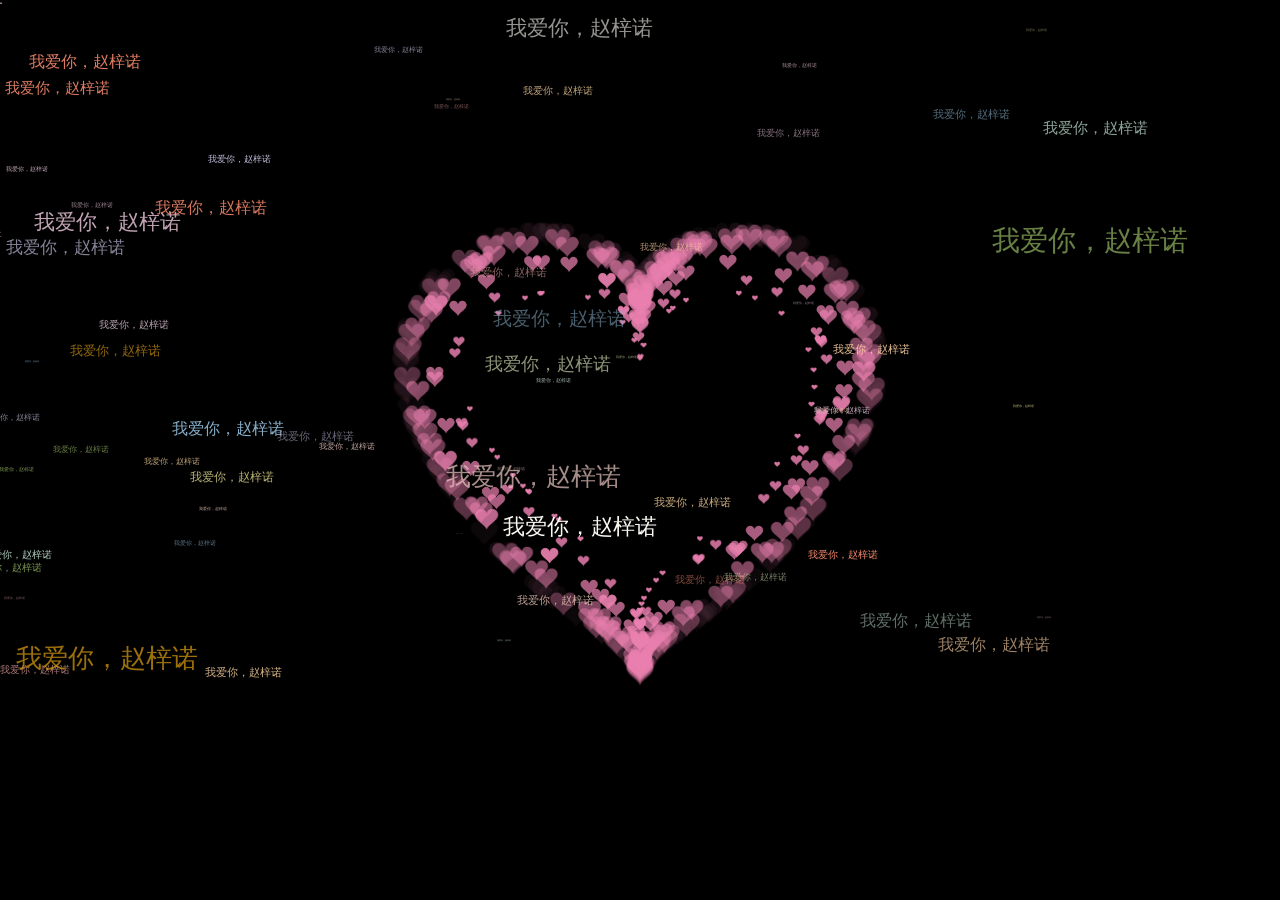
==== Love/index.html @ 42030e70 "aa" ====
<!DOCTYPE html>
<!-- saved from url=(0051)https://httishere.gitee.io/notion/v4/love-name.html -->
<html><head><meta http-equiv="Content-Type" content="text/html; charset=UTF-8">
    
    <title>💗 Love you 💗</title>
    <style type="text/css">
      body {
        margin: 0;
        overflow: hidden;
        background: #000;
      }
      canvas {
        position: absolute;
        width: 100%;
        height: 100%;
      }
      #pinkboard {
        animation: anim 1.5s ease-in-out infinite;
        -webkit-animation: anim 1.5s ease-in-out infinite;
        -o-animation: anim 1.5s ease-in-out infinite;
        -moz-animation: anim 1.5s ease-in-out infinite;
      }
      @keyframes anim {
        0% {
          transform: scale(0.8);
        }
        25% {
          transform: scale(0.7);
        }
        50% {
          transform: scale(1);
        }
        75% {
          transform: scale(0.7);
        }
        100% {
          transform: scale(0.8);
        }
      }
      @-webkit-keyframes anim {
        0% {
          -webkit-transform: scale(0.8);
        }
        25% {
          -webkit-transform: scale(0.7);
        }
        50% {
          -webkit-transform: scale(1);
        }
        75% {
          -webkit-transform: scale(0.7);
        }
        100% {
          -webkit-transform: scale(0.8);
        }
      }
      @-o-keyframes anim {
        0% {
          -o-transform: scale(0.8);
        }
        25% {
          -o-transform: scale(0.7);
        }
        50% {
          -o-transform: scale(1);
        }
        75% {
          -o-transform: scale(0.7);
        }
        100% {
          -o-transform: scale(0.8);
        }
      }
      @-moz-keyframes anim {
        0% {
          -moz-transform: scale(0.8);
        }
        25% {
          -moz-transform: scale(0.7);
        }
        50% {
          -moz-transform: scale(1);
        }
        75% {
          -moz-transform: scale(0.7);
        }
        100% {
          -moz-transform: scale(0.8);
        }
      }
      #name {
        position: absolute;
        top: 50%;
        left: 50%;
        transform: translate(-50%, -50%);
        margin-top: -20px;
        font-size: 46px;
        color: #ea80b0;
      }
    </style>
  <script src="./💗 Love you 💗_files/monitors.3.6.36.cn.js.下载" async="" crossorigin="anonymous"></script><script src="./💗 Love you 💗_files/sentry.3.6.36.cn.js.下载" async="" crossorigin="anonymous"></script></head>
  <body>
    <canvas id="pinkboard" width="1707" height="868"></canvas>

    <canvas id="canvas" width="1707" height="868"></canvas>

    <script type="text/javascript">
      const colors = [
        "#eec996",
        "#8fb7d3",
        "#b7d4c6",
        "#c3bedd",
        "#f1d5e4",
        "#cae1d3",
        "#f3c89d",
        "#d0b0c3",
        "#819d53",
        "#c99294",
        "#cec884",
        "#ff8e70",
        "#e0a111",
        "#fffdf6",
        "#cbd7ac",
        "#e8c6c0",
        "#dc9898",
        "#ecc8ba",
      ]; //用来设置的颜色
      var canvas = document.getElementById("canvas");
      var ctx = canvas.getContext("2d");
      let count = 1;

      var ww = window.innerWidth;
      var wh = window.innerHeight;

      var hearts = [];

      function init() {
        requestAnimationFrame(render);
        canvas.width = ww;
        canvas.height = wh;
        for (var i = 0; i < 100; i++) {
          hearts.push(new Heart());
        }
      }

      function Heart() {
        this.x = Math.random() * ww;
        this.y = Math.random() * wh;
        this.opacity = Math.random() * 0.5 + 0.5;
        this.vel = {
          x: (Math.random() - 0.5) * 4,
          y: (Math.random() - 0.5) * 4,
        };
        this.targetScale = Math.random() * 0.15 + 0.02;
        this.scale = this.targetScale * Math.random();
      }

      Heart.prototype.update = function (i) {
        this.x += this.vel.x;
        this.y += this.vel.y;

        this.scale += (this.targetScale - this.scale) * 0.01;
        if (this.x - this.width > ww || this.x + this.width < 0) {
          this.scale = 0;
          this.x = Math.random() * ww;
        }
        if (this.y - this.height > wh || this.y + this.height < 0) {
          this.scale = 0;
          this.y = Math.random() * wh;
        }
        this.width = 473.8;
        this.height = 408.6;
      };
      Heart.prototype.draw = function (i) {
        ctx.globalAlpha = this.opacity;
        ctx.font = `${180 * this.scale}px "微软雅黑"`;
        // ctx.font="20px";
        ctx.fillStyle = colors[i % 18];
        ctx.fillText(
          "我爱你，赵梓诺",
          this.x - this.width * 0.5,
          this.y - this.height * 0.5,
          this.width,
          this.height
        );
        // ctx.drawImage(
        //   heartImage,
        //   this.x - this.width * 0.5,
        //   this.y - this.height * 0.5,
        //   this.width,
        //   this.height
        // );
      };

      function render() {
        ctx.clearRect(0, 0, ww, wh);
        // ctx.globalAlpha = 1;
        // ctx.fillStyle = "rgba(255,255,255,0.3)";
        // ctx.fillRect(0, 0, ww, wh);
        for (var i = 0; i < 100; i++) {
          hearts[i].update(i);
          hearts[i].draw(i);
        }
        requestAnimationFrame(render);
      }
      init();

      // var heartImage = new Image();
      // heartImage.onload = init();
      // heartImage.src =
      //   "[data-uri]";

      window.addEventListener("resize", function () {
        ww = window.innerWidth;
        wh = window.innerHeight;
      });
    </script>
    <script>
      /*
       * Settings
       */
      var settings = {
        particles: {
          length: 500, // maximum amount of particles
          duration: 2, // particle duration in sec
          velocity: 100, // particle velocity in pixels/sec
          effect: -0.75, // play with this for a nice effect
          size: 30, // particle size in pixels
        },
      };

      /*
       * RequestAnimationFrame polyfill by Erik M?ller
       */
      (function () {
        var b = 0;
        var c = ["ms", "moz", "webkit", "o"];
        for (var a = 0; a < c.length && !window.requestAnimationFrame; ++a) {
          window.requestAnimationFrame = window[c[a] + "RequestAnimationFrame"];
          window.cancelAnimationFrame =
            window[c[a] + "CancelAnimationFrame"] ||
            window[c[a] + "CancelRequestAnimationFrame"];
        }
        if (!window.requestAnimationFrame) {
          window.requestAnimationFrame = function (h, e) {
            var d = new Date().getTime();
            var f = Math.max(0, 16 - (d - b));
            var g = window.setTimeout(function () {
              h(d + f);
            }, f);
            b = d + f;
            return g;
          };
        }
        if (!window.cancelAnimationFrame) {
          window.cancelAnimationFrame = function (d) {
            clearTimeout(d);
          };
        }
      })();

      /*
       * Point class
       */
      var Point = (function () {
        function Point(x, y) {
          this.x = typeof x !== "undefined" ? x : 0;
          this.y = typeof y !== "undefined" ? y : 0;
        }
        Point.prototype.clone = function () {
          return new Point(this.x, this.y);
        };
        Point.prototype.length = function (length) {
          if (typeof length == "undefined")
            return Math.sqrt(this.x * this.x + this.y * this.y);
          this.normalize();
          this.x *= length;
          this.y *= length;
          return this;
        };
        Point.prototype.normalize = function () {
          var length = this.length();
          this.x /= length;
          this.y /= length;
          return this;
        };
        return Point;
      })();

      /*
       * Particle class
       */

      var Particle = (function () {
        function Particle() {
          this.position = new Point();
          this.velocity = new Point();
          this.acceleration = new Point();
          this.age = 0;
        }
        Particle.prototype.initialize = function (x, y, dx, dy) {
          this.position.x = x;
          this.position.y = y;
          this.velocity.x = dx;
          this.velocity.y = dy;
          this.acceleration.x = dx * settings.particles.effect;
          this.acceleration.y = dy * settings.particles.effect;
          this.age = 0;
        };
        Particle.prototype.update = function (deltaTime) {
          this.position.x += this.velocity.x * deltaTime;
          this.position.y += this.velocity.y * deltaTime;
          this.velocity.x += this.acceleration.x * deltaTime;
          this.velocity.y += this.acceleration.y * deltaTime;
          this.age += deltaTime;
        };
        Particle.prototype.draw = function (context, image) {
          function ease(t) {
            return --t * t * t + 1;
          }
          var size = image.width * ease(this.age / settings.particles.duration);
          context.globalAlpha = 1 - this.age / settings.particles.duration;
          context.drawImage(
            image,
            this.position.x - size / 2,
            this.position.y - size / 2,
            size,
            size
          );
        };
        return Particle;
      })();

      /*
       * ParticlePool class
       */
      var ParticlePool = (function () {
        var particles,
          firstActive = 0,
          firstFree = 0,
          duration = settings.particles.duration;

        function ParticlePool(length) {
          // create and populate particle pool
          particles = new Array(length);
          for (var i = 0; i < particles.length; i++)
            particles[i] = new Particle();
        }
        ParticlePool.prototype.add = function (x, y, dx, dy) {
          particles[firstFree].initialize(x, y, dx, dy);

          // handle circular queue
          firstFree++;
          if (firstFree == particles.length) firstFree = 0;
          if (firstActive == firstFree) firstActive++;
          if (firstActive == particles.length) firstActive = 0;
        };
        ParticlePool.prototype.update = function (deltaTime) {
          var i;

          // update active particles
          if (firstActive < firstFree) {
            for (i = firstActive; i < firstFree; i++)
              particles[i].update(deltaTime);
          }
          if (firstFree < firstActive) {
            for (i = firstActive; i < particles.length; i++)
              particles[i].update(deltaTime);
            for (i = 0; i < firstFree; i++) particles[i].update(deltaTime);
          }

          // remove inactive particles
          while (
            particles[firstActive].age >= duration &&
            firstActive != firstFree
          ) {
            firstActive++;
            if (firstActive == particles.length) firstActive = 0;
          }
        };
        ParticlePool.prototype.draw = function (context, image) {
          // draw active particles
          if (firstActive < firstFree) {
            for (i = firstActive; i < firstFree; i++)
              particles[i].draw(context, image);
          }
          if (firstFree < firstActive) {
            for (i = firstActive; i < particles.length; i++)
              particles[i].draw(context, image);
            for (i = 0; i < firstFree; i++) particles[i].draw(context, image);
          }
        };
        return ParticlePool;
      })();

      /*
       * Putting it all together
       */
      (function (canvas) {
        var context = canvas.getContext("2d"),
          particles = new ParticlePool(settings.particles.length),
          particleRate =
            settings.particles.length / settings.particles.duration, // particles/sec
          time;

        // get point on heart with -PI <= t <= PI
        function pointOnHeart(t) {
          return new Point(
            160 * Math.pow(Math.sin(t), 3),
            130 * Math.cos(t) -
              50 * Math.cos(2 * t) -
              20 * Math.cos(3 * t) -
              10 * Math.cos(4 * t) +
              25
          );
        }

        // creating the particle image using a dummy canvas
        var image = (function () {
          var canvas = document.createElement("canvas"),
            context = canvas.getContext("2d");
          canvas.width = settings.particles.size;
          canvas.height = settings.particles.size;
          // helper function to create the path
          function to(t) {
            var point = pointOnHeart(t);
            point.x =
              settings.particles.size / 2 +
              (point.x * settings.particles.size) / 350;
            point.y =
              settings.particles.size / 2 -
              (point.y * settings.particles.size) / 350;
            return point;
          }
          // create the path
          context.beginPath();
          var t = -Math.PI;
          var point = to(t);
          context.moveTo(point.x, point.y);
          while (t < Math.PI) {
            t += 0.01; // baby steps!
            point = to(t);
            context.lineTo(point.x, point.y);
          }
          context.closePath();
          // create the fill
          context.fillStyle = "#ea80b0";
          context.fill();
          // create the image
          var image = new Image();
          image.src = canvas.toDataURL();
          return image;
        })();

        // render that thing!
        function render() {
          // next animation frame
          requestAnimationFrame(render);

          // update time
          var newTime = new Date().getTime() / 1000,
            deltaTime = newTime - (time || newTime);
          time = newTime;

          // clear canvas
          context.clearRect(0, 0, canvas.width, canvas.height);

          // create new particles
          var amount = particleRate * deltaTime;
          for (var i = 0; i < amount; i++) {
            var pos = pointOnHeart(Math.PI - 2 * Math.PI * Math.random());
            var dir = pos.clone().length(settings.particles.velocity);
            particles.add(
              canvas.width / 2 + pos.x,
              canvas.height / 2 - pos.y,
              dir.x,
              -dir.y
            );
          }

          // update and draw particles
          particles.update(deltaTime);
          particles.draw(context, image);
        }

        // handle (re-)sizing of the canvas
        function onResize() {
          canvas.width = canvas.clientWidth;
          canvas.height = canvas.clientHeight;
        }
        window.onresize = onResize;

        // delay rendering bootstrap
        setTimeout(function () {
          onResize();
          render();
        }, 10);
      })(document.getElementById("pinkboard"));

      // 参考：https://blog.csdn.net/weixin_57038822/article/details/121644240
    </script>
  

<div id="__FEISHU_CLIPPER__"></div></body></html>
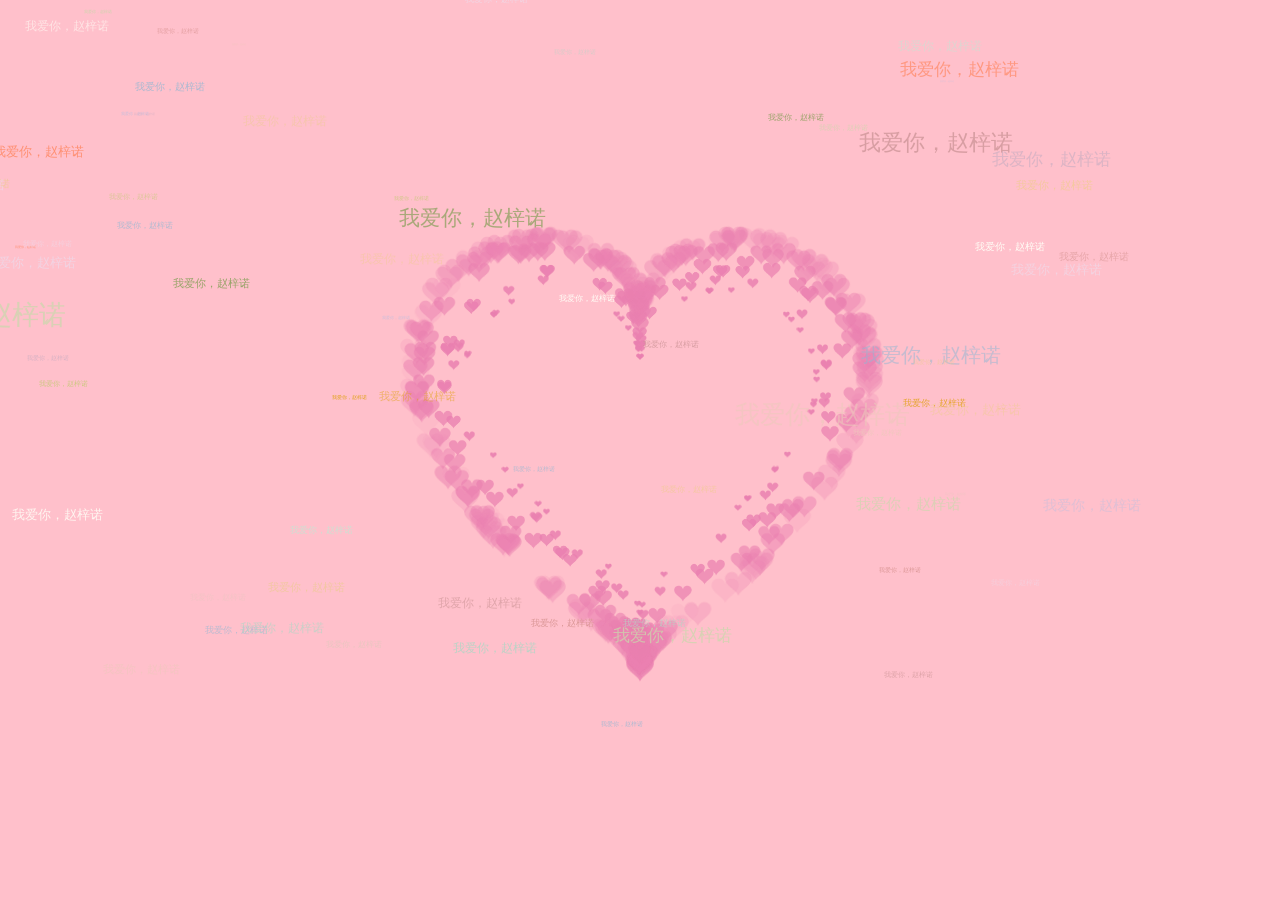
==== commit 11d9d594: "final" ====
--- a/Love/index.html
+++ b/Love/index.html
@@ -7,7 +7,7 @@
       body {
         margin: 0;
         overflow: hidden;
-        background: #000;
+        background: #FFC0CB;
       }
       canvas {
         position: absolute;
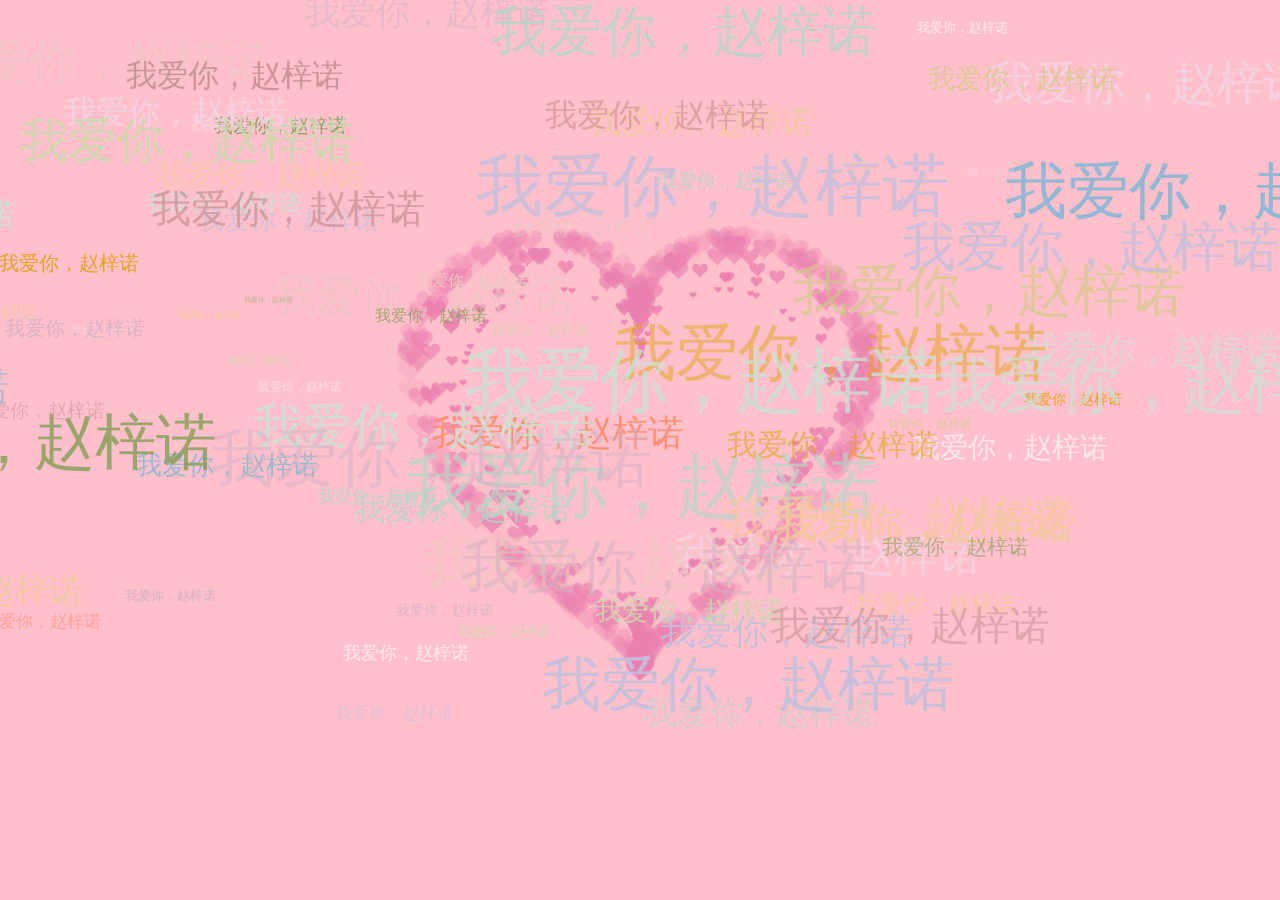
==== commit 4384712e: "final" ====
--- a/Love/index.html
+++ b/Love/index.html
@@ -148,10 +148,10 @@
         this.y = Math.random() * wh;
         this.opacity = Math.random() * 0.5 + 0.5;
         this.vel = {
-          x: (Math.random() - 0.5) * 4,
-          y: (Math.random() - 0.5) * 4,
-        };
-        this.targetScale = Math.random() * 0.15 + 0.02;
+          x: (Math.random() - 0.5) * 6,
+          y: (Math.random() - 0.5) * 6,
+        };
+        this.targetScale = Math.random() * 0.35 + 0.1;
         this.scale = this.targetScale * Math.random();
       }
 
